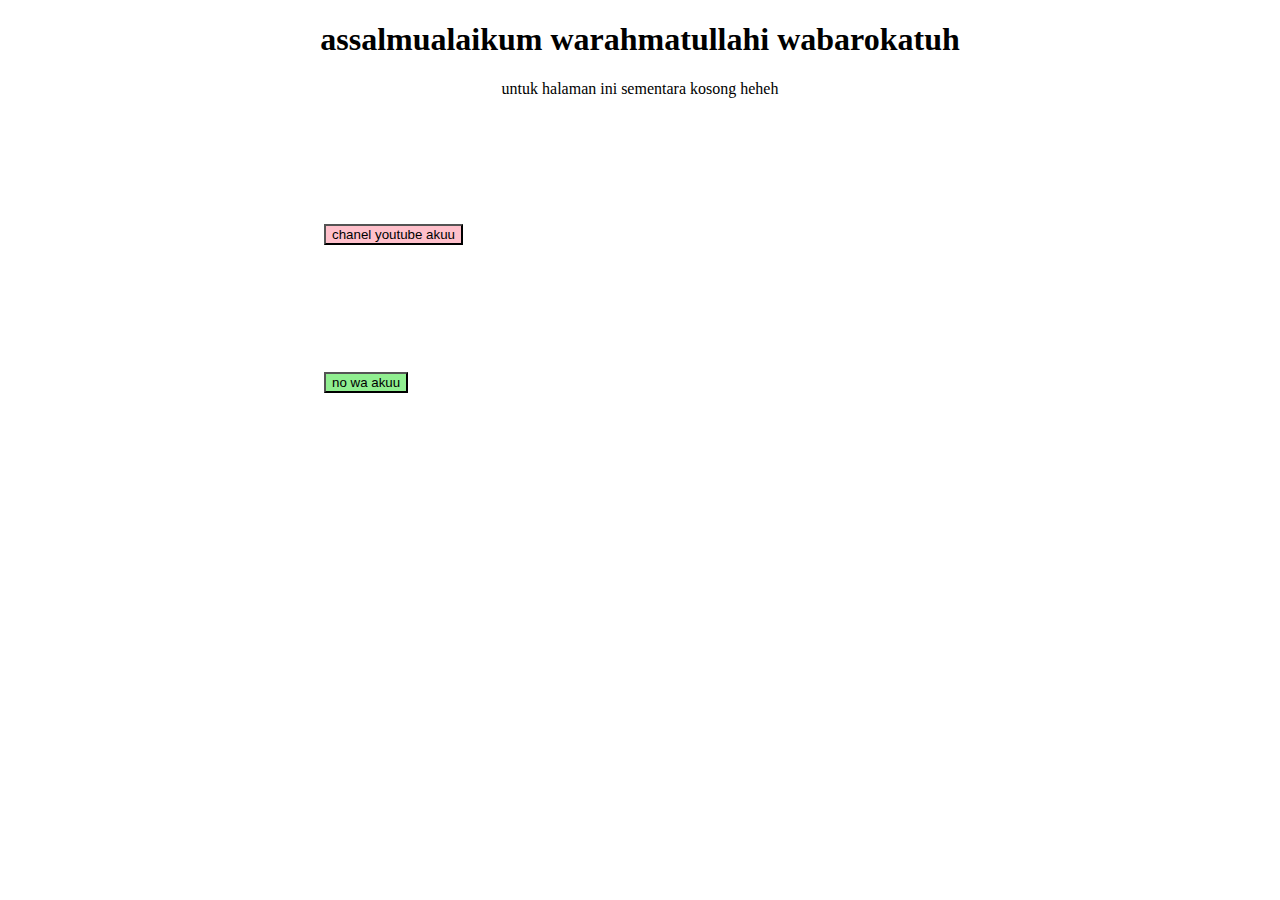
==== halaman2.html @ 3a716e29 "Add files via upload" ====
<!DOCTYPE html>
<html lang="id">
<head>
    <meta charset="UTF-8">
    <meta name="viewport" content="width=device-width, initial-scale=1.0">
    <title>halaman1</title>
    <link rel="stylesheet" href="for2.css">
  </head>
  <body>
    <h1>assalmualaikum warahmatullahi wabarokatuh</h1>
    <p>untuk halaman ini sementara kosong heheh</p>
    <a href="https://www.youtube.com/@hazuma_chan"><button class="button1">chanel youtube akuu</button></a>
    <a href="https://wa.me/6285747150386"><button class="button2">no wa akuu</button></a>
  </body>
---- for2.css ----
body {
  background-color: white;
  text-align: center;
}
button {
  display: flex;
  margin: 10% 25%;
}
.button1 {
  color: black;
  text-align: bold;
  background-color: pink;
}
.button2 {
  color: black;
  text-align: bold;
  background-color: lightgreen;
}
a {
  text-decoration: none;
}
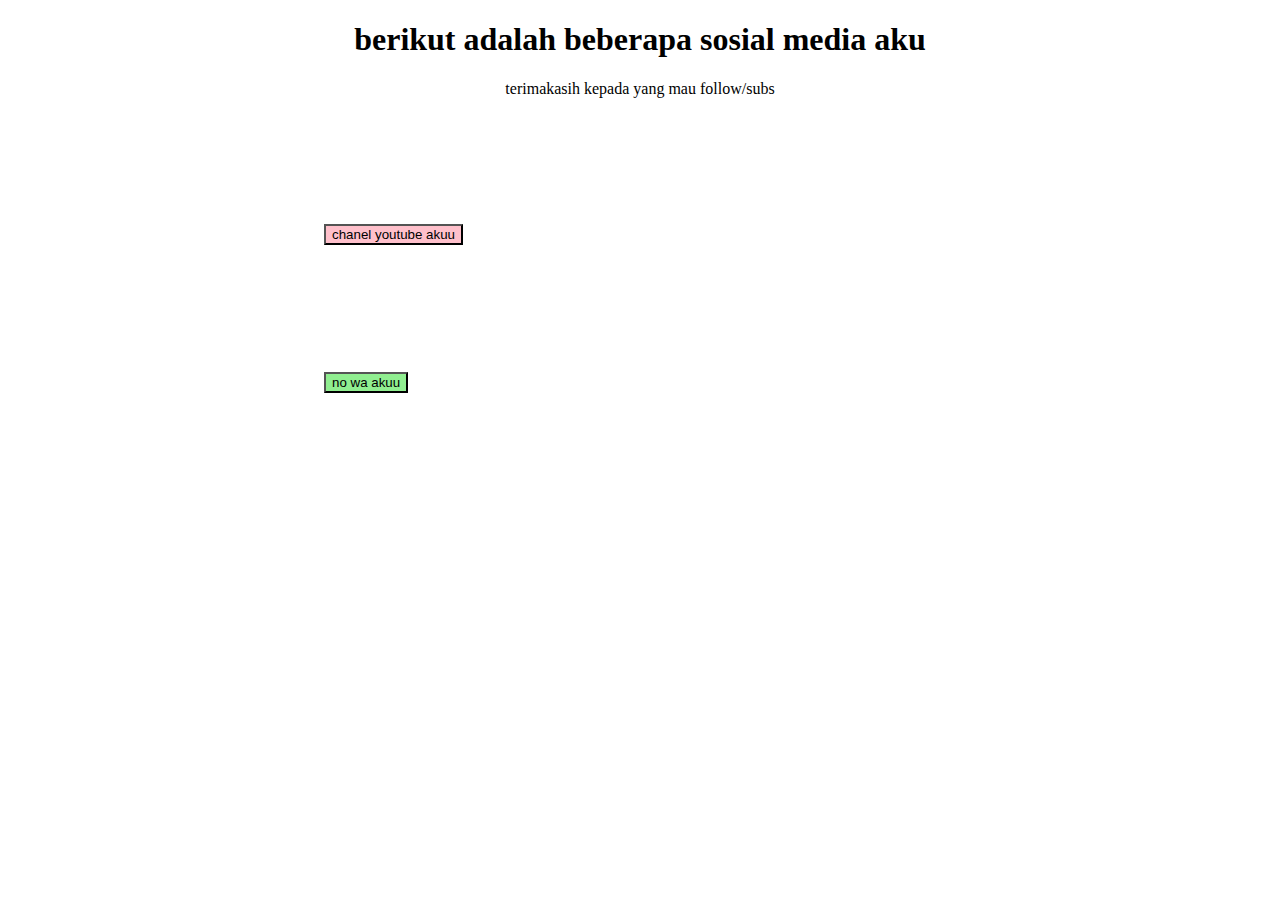
==== commit 38caa6eb: "Update halaman2.html" ====
--- a/halaman2.html
+++ b/halaman2.html
@@ -7,8 +7,8 @@
     <link rel="stylesheet" href="for2.css">
   </head>
   <body>
-    <h1>assalmualaikum warahmatullahi wabarokatuh</h1>
-    <p>untuk halaman ini sementara kosong heheh</p>
+    <h1>berikut adalah beberapa sosial media aku</h1>
+    <p>terimakasih kepada yang mau follow/subs</p>
     <a href="https://www.youtube.com/@hazuma_chan"><button class="button1">chanel youtube akuu</button></a>
     <a href="https://wa.me/6285747150386"><button class="button2">no wa akuu</button></a>
-  </body>+  </body>
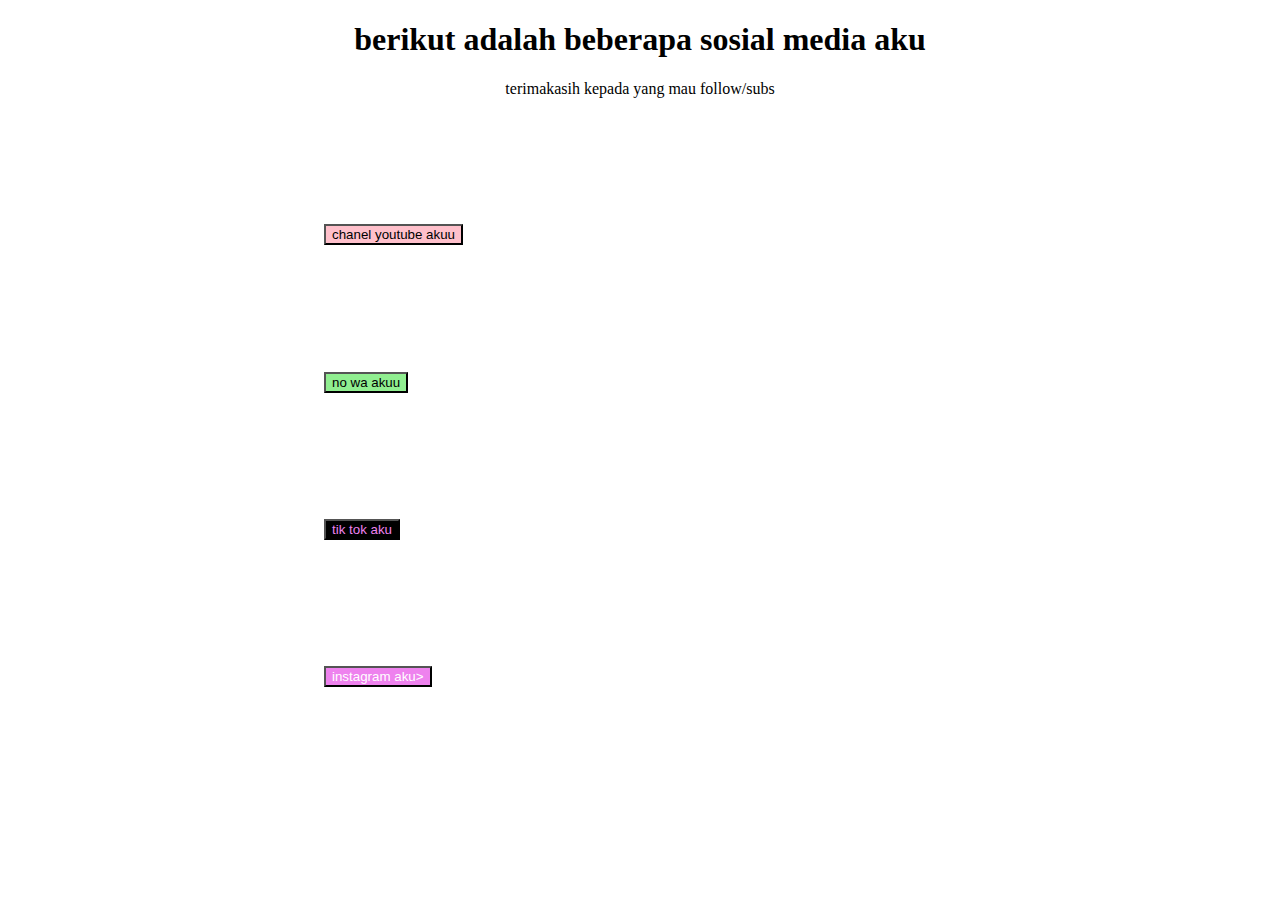
==== commit 13c7ba39: "Update halaman2.html" ====
--- a/halaman2.html
+++ b/halaman2.html
@@ -11,4 +11,6 @@
     <p>terimakasih kepada yang mau follow/subs</p>
     <a href="https://www.youtube.com/@hazuma_chan"><button class="button1">chanel youtube akuu</button></a>
     <a href="https://wa.me/6285747150386"><button class="button2">no wa akuu</button></a>
+    <a href="https://www.tiktok.com/@hazuma_store?_t=ZS-8swGNvz4hfT&_r=1"><button class="button3">tik tok aku</button></a>
+    <a href="https://www.instagram.com/hazuma_chan/profilecard/?igsh=MTZlZDZ5ajhlODMzaw=="><button class="button4">instagram aku></button></a>
   </body>
--- a/for2.css
+++ b/for2.css
@@ -16,6 +16,16 @@
   text-align: bold;
   background-color: lightgreen;
 }
+.button3 {
+  color: violet;
+  text-align: bold;
+  background-color: black;
+}
+.button4 {
+  color: white;
+  text-align: bold;
+  background-color: violet;
+}
 a {
   text-decoration: none;
-}+}
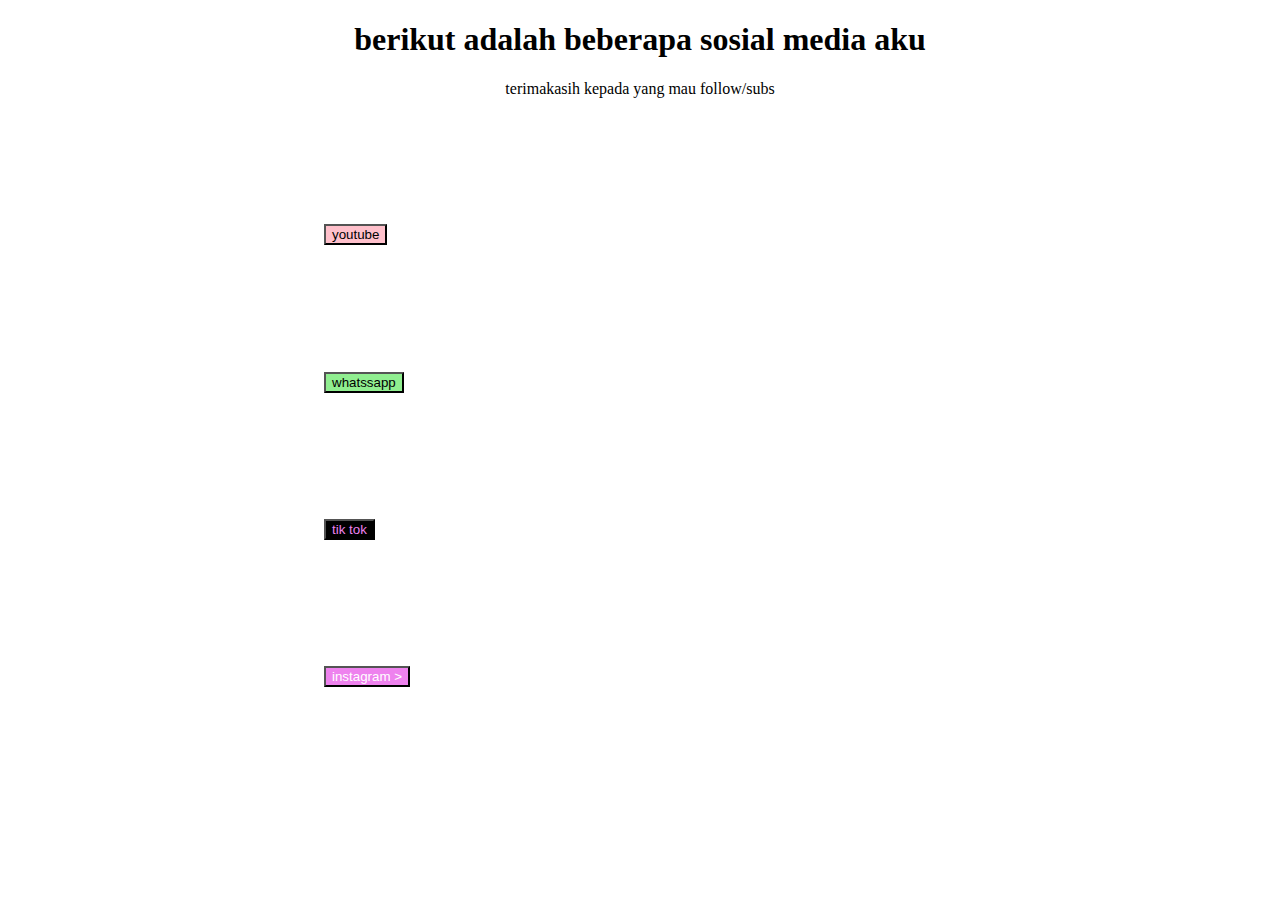
==== commit 3b3454bc: "Update halaman2.html" ====
--- a/halaman2.html
+++ b/halaman2.html
@@ -9,8 +9,8 @@
   <body>
     <h1>berikut adalah beberapa sosial media aku</h1>
     <p>terimakasih kepada yang mau follow/subs</p>
-    <a href="https://www.youtube.com/@hazuma_chan"><button class="button1">chanel youtube akuu</button></a>
-    <a href="https://wa.me/6285747150386"><button class="button2">no wa akuu</button></a>
-    <a href="https://www.tiktok.com/@hazuma_store?_t=ZS-8swGNvz4hfT&_r=1"><button class="button3">tik tok aku</button></a>
-    <a href="https://www.instagram.com/hazuma_chan/profilecard/?igsh=MTZlZDZ5ajhlODMzaw=="><button class="button4">instagram aku></button></a>
+    <a href="https://www.youtube.com/@hazuma_chan"><button class="button1"> youtube </button></a>
+    <a href="https://wa.me/6285747150386"><button class="button2"> whatssapp </button></a>
+    <a href="https://www.tiktok.com/@hazuma_store?_t=ZS-8swGNvz4hfT&_r=1"><button class="button3"> tik tok </button></a>
+    <a href="https://www.instagram.com/hazuma_chan/profilecard/?igsh=MTZlZDZ5ajhlODMzaw=="><button class="button4"> instagram ></button></a>
   </body>
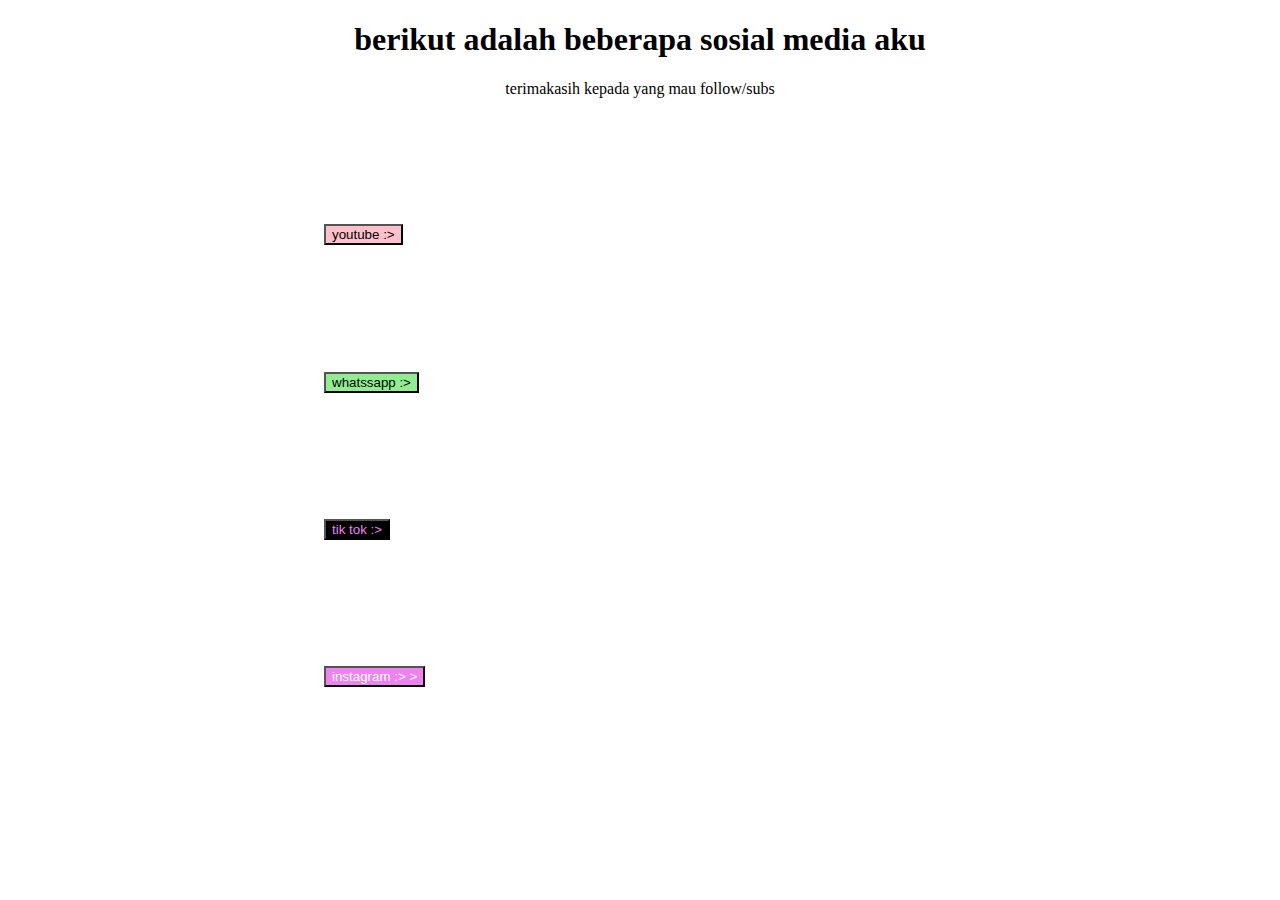
==== commit fc97c12e: "Update halaman2.html" ====
--- a/halaman2.html
+++ b/halaman2.html
@@ -9,8 +9,8 @@
   <body>
     <h1>berikut adalah beberapa sosial media aku</h1>
     <p>terimakasih kepada yang mau follow/subs</p>
-    <a href="https://www.youtube.com/@hazuma_chan"><button class="button1"> youtube </button></a>
-    <a href="https://wa.me/6285747150386"><button class="button2"> whatssapp </button></a>
-    <a href="https://www.tiktok.com/@hazuma_store?_t=ZS-8swGNvz4hfT&_r=1"><button class="button3"> tik tok </button></a>
-    <a href="https://www.instagram.com/hazuma_chan/profilecard/?igsh=MTZlZDZ5ajhlODMzaw=="><button class="button4"> instagram ></button></a>
+    <a href="https://www.youtube.com/@hazuma_chan"><button class="button1"> youtube :> </button></a>
+    <a href="https://wa.me/6285747150386"><button class="button2"> whatssapp :> </button></a>
+    <a href="https://www.tiktok.com/@hazuma_store?_t=ZS-8swGNvz4hfT&_r=1"><button class="button3"> tik tok :> </button></a>
+    <a href="https://www.instagram.com/hazuma_chan/profilecard/?igsh=MTZlZDZ5ajhlODMzaw=="><button class="button4"> instagram :> ></button></a>
   </body>
